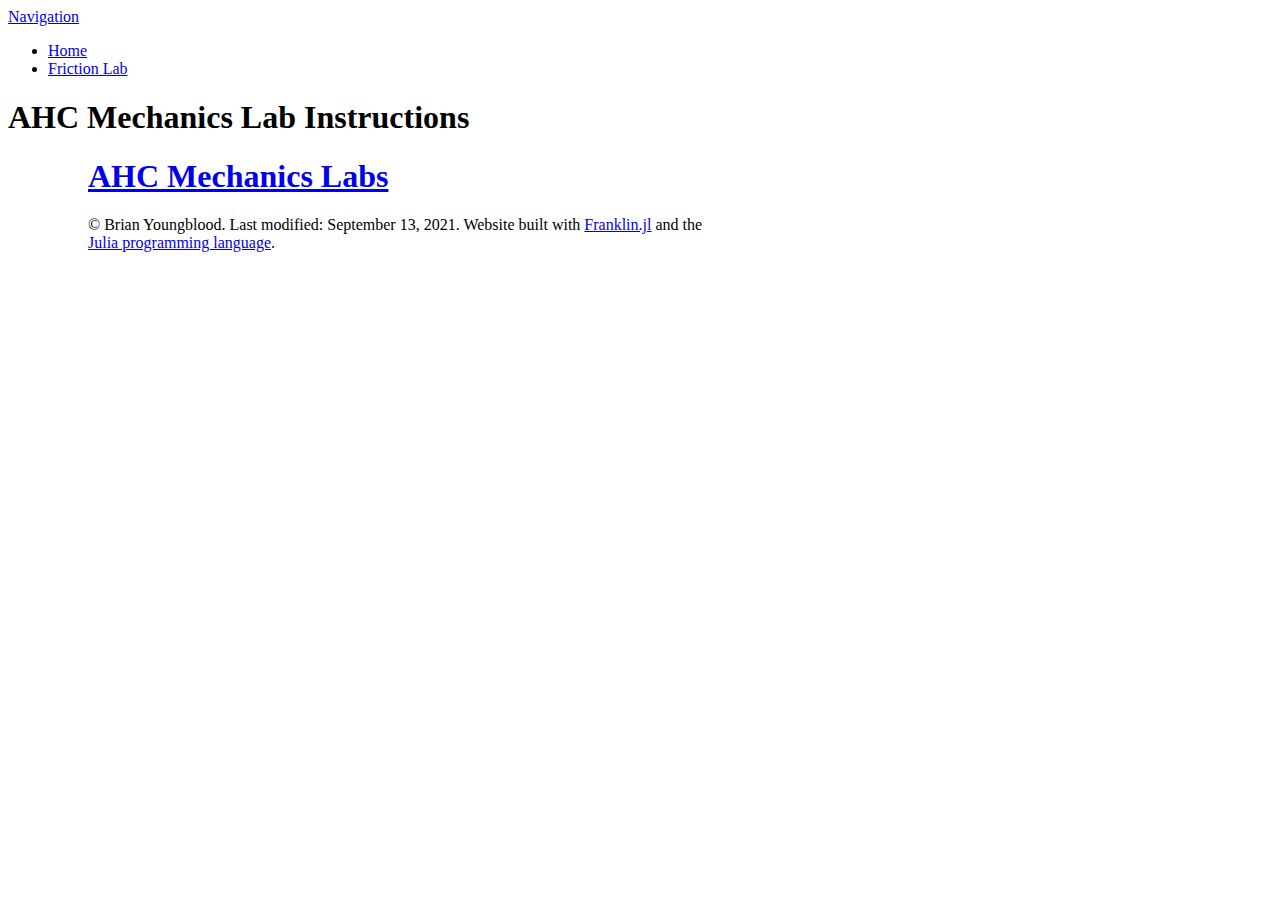
==== index.html @ 89c0d5f1 "Deploying to gh-pages from  @ 235c11c39848b68b7f3f2e15a0825f0b95f30299 🚀" ====
<!doctype html> <html lang=en > <meta charset=UTF-8 > <meta name=viewport  content="width=device-width, initial-scale=1"> <link rel=stylesheet  href="/mechanics-labs/css/franklin.css"> <link rel=stylesheet  href="/mechanics-labs/css/pure.css"> <link rel=stylesheet  href="/mechanics-labs/css/side-menu.css"> <style> .franklin-content{padding-left:10%;} @media (min-width: 940px) { .franklin-content {width: 640px; margin-left: 0px; padding-left: 80px;} .header {width: 700px;} } </style> <link rel=icon  href="/mechanics-labs/assets/favicon.png"> <title>AHC Mechanics Lab Instructions</title> <div id=layout > <a href="#menu" id=menuLink  class=menu-link ><span></span></a> <div id=menu > <div class=pure-menu > <a class=pure-menu-heading  href="#">Navigation</a> <ul class=pure-menu-list > <li class="pure-menu-item pure-menu-selected"><a href="/mechanics-labs/" class=pure-menu-link >Home</a> <li class="pure-menu-item "><a href="/mechanics-labs/menu1/" class=pure-menu-link >Friction Lab</a> </ul> </div> </div> <div id=main > <div class=header > <h1>AHC Mechanics Lab Instructions</h1> <h2></h2> </div> <div class=franklin-content ><h1 id=ahc_mechanics_labs ><a href="#ahc_mechanics_labs" class=header-anchor >AHC Mechanics Labs</a></h1> <div class=page-foot > <div class=copyright > &copy; Brian Youngblood. Last modified: September 13, 2021. Website built with <a href="https://github.com/tlienart/Franklin.jl">Franklin.jl</a> and the <a href="https://julialang.org">Julia programming language</a>. </div> </div> </div> </div> </div> <script src="/mechanics-labs/libs/pure/ui.min.js"></script>
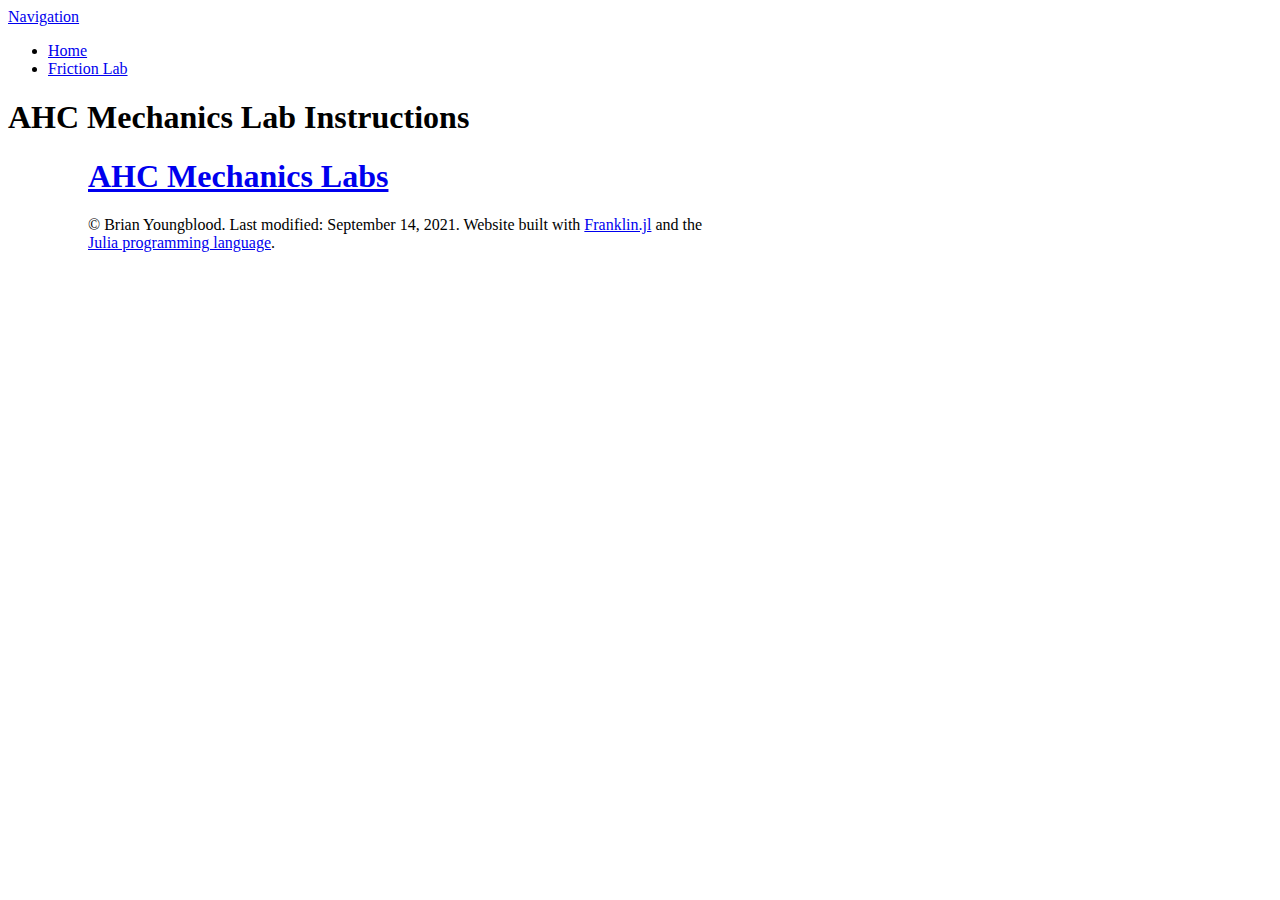
==== commit 1cce241a: "Deploying to gh-pages from  @ df3d0cc8536dfe19196e9aca0ea41790e0aa5c69 🚀" ====
--- a/index.html
+++ b/index.html
@@ -1 +1 @@
-<!doctype html> <html lang=en > <meta charset=UTF-8 > <meta name=viewport  content="width=device-width, initial-scale=1"> <link rel=stylesheet  href="/mechanics-labs/css/franklin.css"> <link rel=stylesheet  href="/mechanics-labs/css/pure.css"> <link rel=stylesheet  href="/mechanics-labs/css/side-menu.css"> <style> .franklin-content{padding-left:10%;} @media (min-width: 940px) { .franklin-content {width: 640px; margin-left: 0px; padding-left: 80px;} .header {width: 700px;} } </style> <link rel=icon  href="/mechanics-labs/assets/favicon.png"> <title>AHC Mechanics Lab Instructions</title> <div id=layout > <a href="#menu" id=menuLink  class=menu-link ><span></span></a> <div id=menu > <div class=pure-menu > <a class=pure-menu-heading  href="#">Navigation</a> <ul class=pure-menu-list > <li class="pure-menu-item pure-menu-selected"><a href="/mechanics-labs/" class=pure-menu-link >Home</a> <li class="pure-menu-item "><a href="/mechanics-labs/menu1/" class=pure-menu-link >Friction Lab</a> </ul> </div> </div> <div id=main > <div class=header > <h1>AHC Mechanics Lab Instructions</h1> <h2></h2> </div> <div class=franklin-content ><h1 id=ahc_mechanics_labs ><a href="#ahc_mechanics_labs" class=header-anchor >AHC Mechanics Labs</a></h1> <div class=page-foot > <div class=copyright > &copy; Brian Youngblood. Last modified: September 13, 2021. Website built with <a href="https://github.com/tlienart/Franklin.jl">Franklin.jl</a> and the <a href="https://julialang.org">Julia programming language</a>. </div> </div> </div> </div> </div> <script src="/mechanics-labs/libs/pure/ui.min.js"></script>+<!doctype html> <html lang=en > <meta charset=UTF-8 > <meta name=viewport  content="width=device-width, initial-scale=1"> <link rel=stylesheet  href="/mechlabs/css/franklin.css"> <link rel=stylesheet  href="/mechlabs/css/pure.css"> <link rel=stylesheet  href="/mechlabs/css/side-menu.css"> <style> .franklin-content{padding-left:10%;} @media (min-width: 940px) { .franklin-content {width: 640px; margin-left: 0px; padding-left: 80px;} .header {width: 700px;} } </style> <link rel=icon  href="/mechlabs/assets/favicon.png"> <title>AHC Mechanics Lab Instructions</title> <div id=layout > <a href="#menu" id=menuLink  class=menu-link ><span></span></a> <div id=menu > <div class=pure-menu > <a class=pure-menu-heading  href="#">Navigation</a> <ul class=pure-menu-list > <li class="pure-menu-item pure-menu-selected"><a href="/mechlabs/" class=pure-menu-link >Home</a> <li class="pure-menu-item "><a href="/mechlabs/menu1/" class=pure-menu-link >Friction Lab</a> </ul> </div> </div> <div id=main > <div class=header > <h1>AHC Mechanics Lab Instructions</h1> <h2></h2> </div> <div class=franklin-content ><h1 id=ahc_mechanics_labs ><a href="#ahc_mechanics_labs" class=header-anchor >AHC Mechanics Labs</a></h1> <div class=page-foot > <div class=copyright > &copy; Brian Youngblood. Last modified: September 14, 2021. Website built with <a href="https://github.com/tlienart/Franklin.jl">Franklin.jl</a> and the <a href="https://julialang.org">Julia programming language</a>. </div> </div> </div> </div> </div> <script src="/mechlabs/libs/pure/ui.min.js"></script>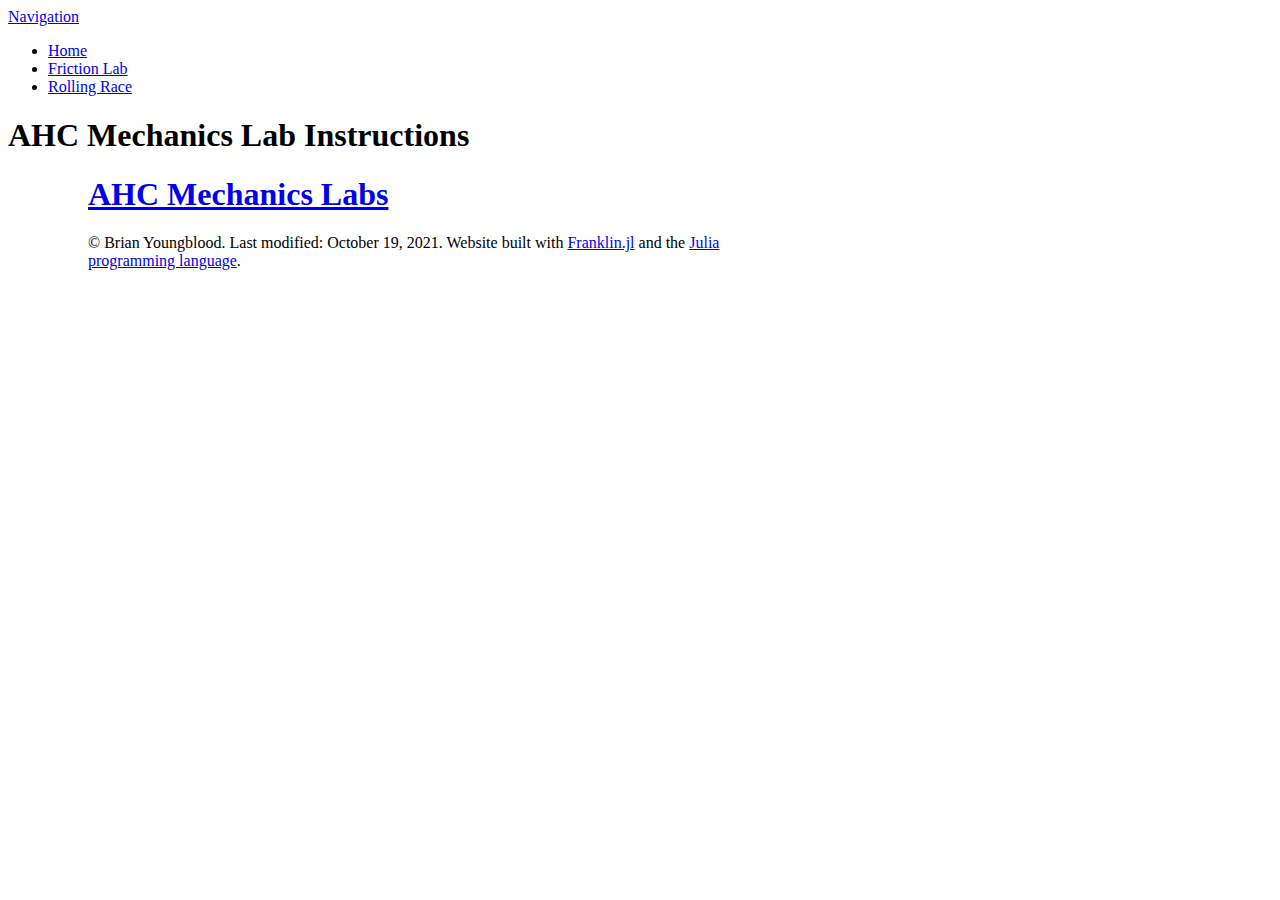
==== commit bc12d246: "Deploying to gh-pages from  @ 79cf9bf17a4f7a34ff1956c2e03e4680ab674b97 🚀" ====
--- a/index.html
+++ b/index.html
@@ -1 +1 @@
-<!doctype html> <html lang=en > <meta charset=UTF-8 > <meta name=viewport  content="width=device-width, initial-scale=1"> <link rel=stylesheet  href="/mechlabs/css/franklin.css"> <link rel=stylesheet  href="/mechlabs/css/pure.css"> <link rel=stylesheet  href="/mechlabs/css/side-menu.css"> <style> .franklin-content{padding-left:10%;} @media (min-width: 940px) { .franklin-content {width: 640px; margin-left: 0px; padding-left: 80px;} .header {width: 700px;} } </style> <link rel=icon  href="/mechlabs/assets/favicon.png"> <title>AHC Mechanics Lab Instructions</title> <div id=layout > <a href="#menu" id=menuLink  class=menu-link ><span></span></a> <div id=menu > <div class=pure-menu > <a class=pure-menu-heading  href="#">Navigation</a> <ul class=pure-menu-list > <li class="pure-menu-item pure-menu-selected"><a href="/mechlabs/" class=pure-menu-link >Home</a> <li class="pure-menu-item "><a href="/mechlabs/menu1/" class=pure-menu-link >Friction Lab</a> </ul> </div> </div> <div id=main > <div class=header > <h1>AHC Mechanics Lab Instructions</h1> <h2></h2> </div> <div class=franklin-content ><h1 id=ahc_mechanics_labs ><a href="#ahc_mechanics_labs" class=header-anchor >AHC Mechanics Labs</a></h1> <div class=page-foot > <div class=copyright > &copy; Brian Youngblood. Last modified: September 14, 2021. Website built with <a href="https://github.com/tlienart/Franklin.jl">Franklin.jl</a> and the <a href="https://julialang.org">Julia programming language</a>. </div> </div> </div> </div> </div> <script src="/mechlabs/libs/pure/ui.min.js"></script>+<!doctype html> <html lang=en > <meta charset=UTF-8 > <meta name=viewport  content="width=device-width, initial-scale=1"> <link rel=stylesheet  href="/mechlabs/css/franklin.css"> <link rel=stylesheet  href="/mechlabs/css/pure.css"> <link rel=stylesheet  href="/mechlabs/css/side-menu.css"> <style> .franklin-content{padding-left:10%;} @media (min-width: 940px) { .franklin-content {width: 640px; margin-left: 0px; padding-left: 80px;} .header {width: 700px;} } </style> <link rel=icon  href="/mechlabs/assets/favicon.png"> <title>AHC Mechanics Lab Instructions</title> <div id=layout > <a href="#menu" id=menuLink  class=menu-link ><span></span></a> <div id=menu > <div class=pure-menu > <a class=pure-menu-heading  href="#">Navigation</a> <ul class=pure-menu-list > <li class="pure-menu-item pure-menu-selected"><a href="/mechlabs/" class=pure-menu-link >Home</a> <li class="pure-menu-item "><a href="/mechlabs/menu1/" class=pure-menu-link >Friction Lab</a> <li class="pure-menu-item "><a href="/mechlabs/menu2/" class=pure-menu-link >Rolling Race</a> </ul> </div> </div> <div id=main > <div class=header > <h1>AHC Mechanics Lab Instructions</h1> <h2></h2> </div> <div class=franklin-content ><h1 id=ahc_mechanics_labs ><a href="#ahc_mechanics_labs" class=header-anchor >AHC Mechanics Labs</a></h1> <div class=page-foot > <div class=copyright > &copy; Brian Youngblood. Last modified: October 19, 2021. Website built with <a href="https://github.com/tlienart/Franklin.jl">Franklin.jl</a> and the <a href="https://julialang.org">Julia programming language</a>. </div> </div> </div> </div> </div> <script src="/mechlabs/libs/pure/ui.min.js"></script>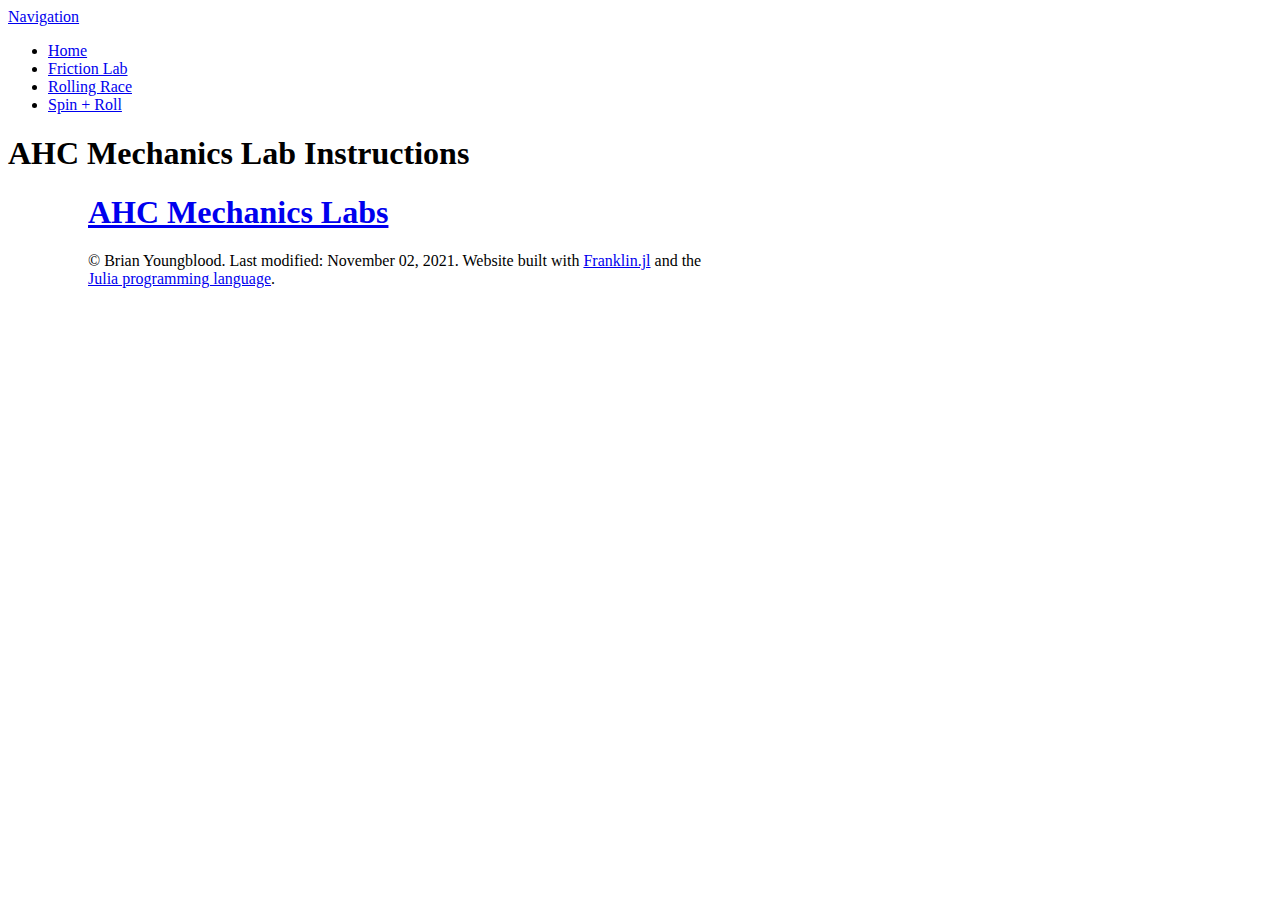
==== commit be987678: "Deploying to gh-pages from  @ 43bbb7edb003b904c77f4f56c321353202d9d860 🚀" ====
--- a/index.html
+++ b/index.html
@@ -1 +1 @@
-<!doctype html> <html lang=en > <meta charset=UTF-8 > <meta name=viewport  content="width=device-width, initial-scale=1"> <link rel=stylesheet  href="/mechlabs/css/franklin.css"> <link rel=stylesheet  href="/mechlabs/css/pure.css"> <link rel=stylesheet  href="/mechlabs/css/side-menu.css"> <style> .franklin-content{padding-left:10%;} @media (min-width: 940px) { .franklin-content {width: 640px; margin-left: 0px; padding-left: 80px;} .header {width: 700px;} } </style> <link rel=icon  href="/mechlabs/assets/favicon.png"> <title>AHC Mechanics Lab Instructions</title> <div id=layout > <a href="#menu" id=menuLink  class=menu-link ><span></span></a> <div id=menu > <div class=pure-menu > <a class=pure-menu-heading  href="#">Navigation</a> <ul class=pure-menu-list > <li class="pure-menu-item pure-menu-selected"><a href="/mechlabs/" class=pure-menu-link >Home</a> <li class="pure-menu-item "><a href="/mechlabs/menu1/" class=pure-menu-link >Friction Lab</a> <li class="pure-menu-item "><a href="/mechlabs/menu2/" class=pure-menu-link >Rolling Race</a> </ul> </div> </div> <div id=main > <div class=header > <h1>AHC Mechanics Lab Instructions</h1> <h2></h2> </div> <div class=franklin-content ><h1 id=ahc_mechanics_labs ><a href="#ahc_mechanics_labs" class=header-anchor >AHC Mechanics Labs</a></h1> <div class=page-foot > <div class=copyright > &copy; Brian Youngblood. Last modified: October 19, 2021. Website built with <a href="https://github.com/tlienart/Franklin.jl">Franklin.jl</a> and the <a href="https://julialang.org">Julia programming language</a>. </div> </div> </div> </div> </div> <script src="/mechlabs/libs/pure/ui.min.js"></script>+<!doctype html> <html lang=en > <meta charset=UTF-8 > <meta name=viewport  content="width=device-width, initial-scale=1"> <link rel=stylesheet  href="/mechlabs/css/franklin.css"> <link rel=stylesheet  href="/mechlabs/css/pure.css"> <link rel=stylesheet  href="/mechlabs/css/side-menu.css"> <style> .franklin-content{padding-left:10%;} @media (min-width: 940px) { .franklin-content {width: 640px; margin-left: 0px; padding-left: 80px;} .header {width: 700px;} } </style> <link rel=icon  href="/mechlabs/assets/favicon.png"> <title>AHC Mechanics Lab Instructions</title> <div id=layout > <a href="#menu" id=menuLink  class=menu-link ><span></span></a> <div id=menu > <div class=pure-menu > <a class=pure-menu-heading  href="#">Navigation</a> <ul class=pure-menu-list > <li class="pure-menu-item pure-menu-selected"><a href="/mechlabs/" class=pure-menu-link >Home</a> <li class="pure-menu-item "><a href="/mechlabs/menu1/" class=pure-menu-link >Friction Lab</a> <li class="pure-menu-item "><a href="/mechlabs/menu2/" class=pure-menu-link >Rolling Race</a> <li class="pure-menu-item "><a href="/mechlabs/menu3/" class=pure-menu-link >Spin + Roll</a> </ul> </div> </div> <div id=main > <div class=header > <h1>AHC Mechanics Lab Instructions</h1> <h2></h2> </div> <div class=franklin-content ><h1 id=ahc_mechanics_labs ><a href="#ahc_mechanics_labs" class=header-anchor >AHC Mechanics Labs</a></h1> <div class=page-foot > <div class=copyright > &copy; Brian Youngblood. Last modified: November 02, 2021. Website built with <a href="https://github.com/tlienart/Franklin.jl">Franklin.jl</a> and the <a href="https://julialang.org">Julia programming language</a>. </div> </div> </div> </div> </div> <script src="/mechlabs/libs/pure/ui.min.js"></script>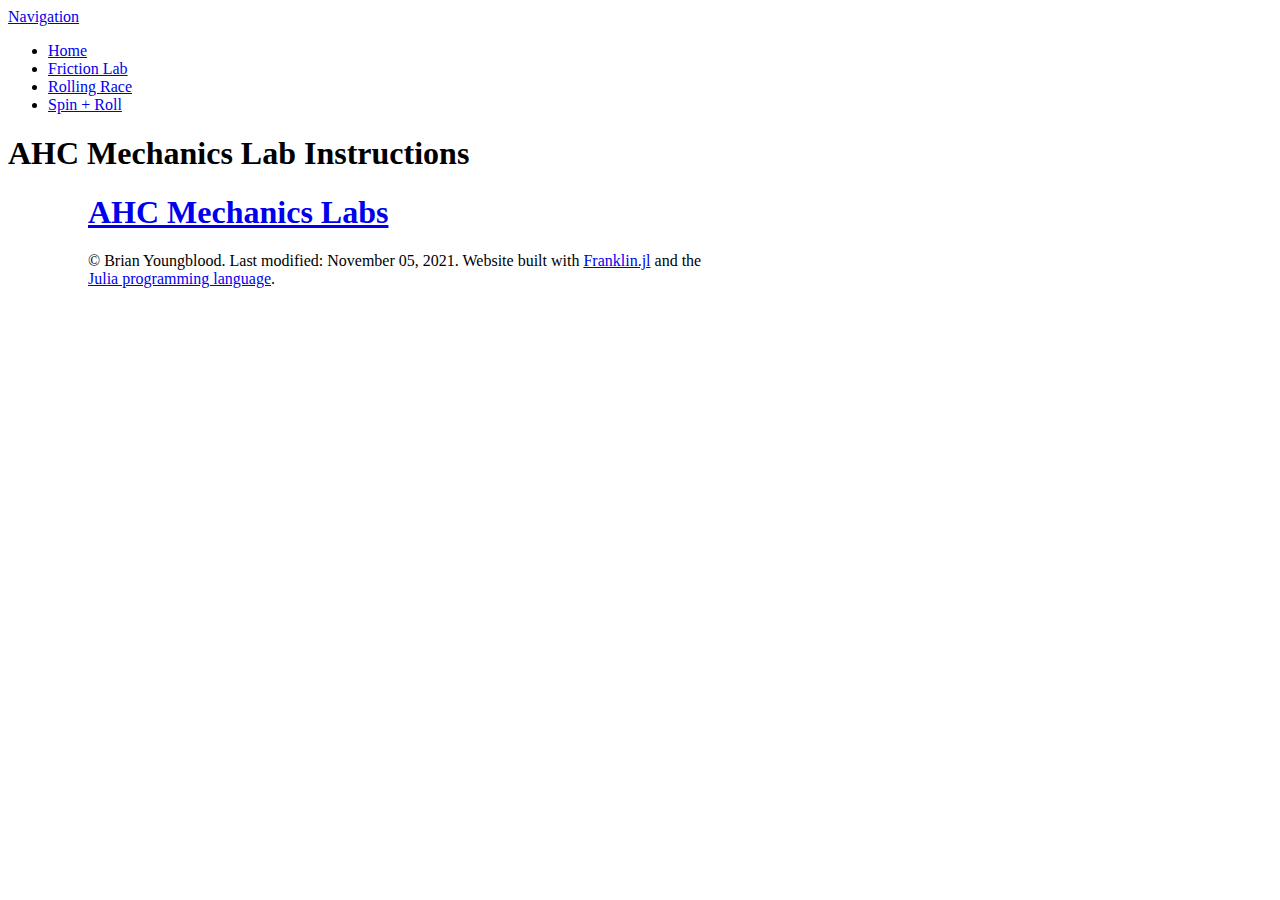
==== commit 8b725ef3: "Deploying to gh-pages from  @ 4d6cc2337fec927d3b579a2fc874ffddc139a7ff 🚀" ====
--- a/index.html
+++ b/index.html
@@ -1 +1 @@
-<!doctype html> <html lang=en > <meta charset=UTF-8 > <meta name=viewport  content="width=device-width, initial-scale=1"> <link rel=stylesheet  href="/mechlabs/css/franklin.css"> <link rel=stylesheet  href="/mechlabs/css/pure.css"> <link rel=stylesheet  href="/mechlabs/css/side-menu.css"> <style> .franklin-content{padding-left:10%;} @media (min-width: 940px) { .franklin-content {width: 640px; margin-left: 0px; padding-left: 80px;} .header {width: 700px;} } </style> <link rel=icon  href="/mechlabs/assets/favicon.png"> <title>AHC Mechanics Lab Instructions</title> <div id=layout > <a href="#menu" id=menuLink  class=menu-link ><span></span></a> <div id=menu > <div class=pure-menu > <a class=pure-menu-heading  href="#">Navigation</a> <ul class=pure-menu-list > <li class="pure-menu-item pure-menu-selected"><a href="/mechlabs/" class=pure-menu-link >Home</a> <li class="pure-menu-item "><a href="/mechlabs/menu1/" class=pure-menu-link >Friction Lab</a> <li class="pure-menu-item "><a href="/mechlabs/menu2/" class=pure-menu-link >Rolling Race</a> <li class="pure-menu-item "><a href="/mechlabs/menu3/" class=pure-menu-link >Spin + Roll</a> </ul> </div> </div> <div id=main > <div class=header > <h1>AHC Mechanics Lab Instructions</h1> <h2></h2> </div> <div class=franklin-content ><h1 id=ahc_mechanics_labs ><a href="#ahc_mechanics_labs" class=header-anchor >AHC Mechanics Labs</a></h1> <div class=page-foot > <div class=copyright > &copy; Brian Youngblood. Last modified: November 02, 2021. Website built with <a href="https://github.com/tlienart/Franklin.jl">Franklin.jl</a> and the <a href="https://julialang.org">Julia programming language</a>. </div> </div> </div> </div> </div> <script src="/mechlabs/libs/pure/ui.min.js"></script>+<!doctype html> <html lang=en > <meta charset=UTF-8 > <meta name=viewport  content="width=device-width, initial-scale=1"> <link rel=stylesheet  href="/mechlabs/css/franklin.css"> <link rel=stylesheet  href="/mechlabs/css/pure.css"> <link rel=stylesheet  href="/mechlabs/css/side-menu.css"> <style> .franklin-content{padding-left:10%;} @media (min-width: 940px) { .franklin-content {width: 640px; margin-left: 0px; padding-left: 80px;} .header {width: 700px;} } </style> <link rel=icon  href="/mechlabs/assets/favicon.png"> <title>AHC Mechanics Lab Instructions</title> <div id=layout > <a href="#menu" id=menuLink  class=menu-link ><span></span></a> <div id=menu > <div class=pure-menu > <a class=pure-menu-heading  href="#">Navigation</a> <ul class=pure-menu-list > <li class="pure-menu-item pure-menu-selected"><a href="/mechlabs/" class=pure-menu-link >Home</a> <li class="pure-menu-item "><a href="/mechlabs/menu1/" class=pure-menu-link >Friction Lab</a> <li class="pure-menu-item "><a href="/mechlabs/menu2/" class=pure-menu-link >Rolling Race</a> <li class="pure-menu-item "><a href="/mechlabs/menu3/" class=pure-menu-link >Spin + Roll</a> </ul> </div> </div> <div id=main > <div class=header > <h1>AHC Mechanics Lab Instructions</h1> <h2></h2> </div> <div class=franklin-content ><h1 id=ahc_mechanics_labs ><a href="#ahc_mechanics_labs" class=header-anchor >AHC Mechanics Labs</a></h1> <div class=page-foot > <div class=copyright > &copy; Brian Youngblood. Last modified: November 05, 2021. Website built with <a href="https://github.com/tlienart/Franklin.jl">Franklin.jl</a> and the <a href="https://julialang.org">Julia programming language</a>. </div> </div> </div> </div> </div> <script src="/mechlabs/libs/pure/ui.min.js"></script>